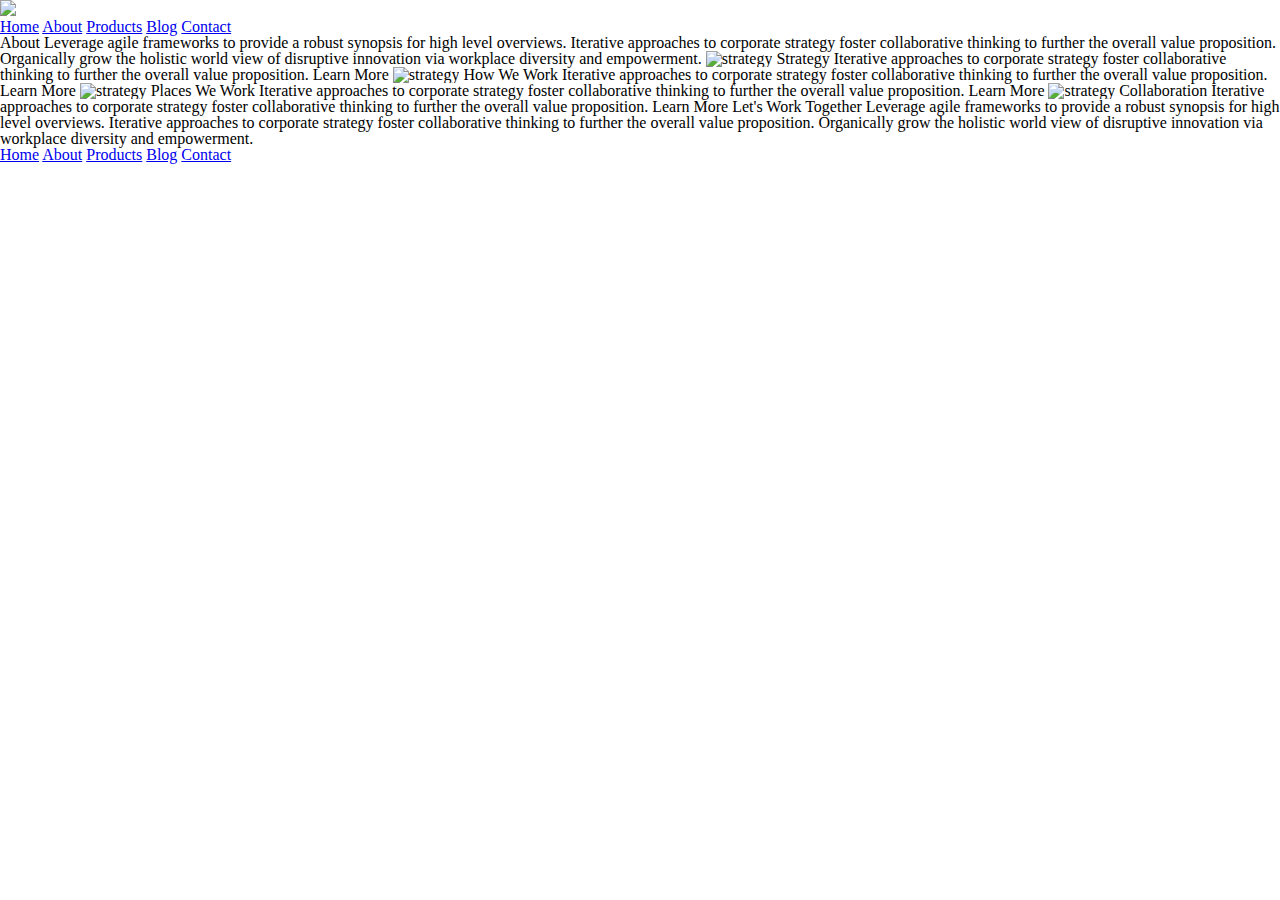
==== about.html @ 3c887be5 "Added about.css / initial about page commit" ====
<!doctype html>

<html lang="en">
<head>
  <meta charset="utf-8">

  <title>Sprint Challenge - About</title>

  <link href="https://fonts.googleapis.com/css?family=Roboto|Rubik" rel="stylesheet">
  <link rel="stylesheet" href="css/about.css">

</head>
<header>
  <img src="img/lambda-black.png">
  <nav>
      <a href="#">Home</a>
      <a href="about.html">About</a>
      <a href="#">Products</a>
      <a href="#">Blog</a>
      <a href="#">Contact</a>
  </nav>
</header>
<body>
    <div class="container about-page">
     
    About

    Leverage agile frameworks to provide a robust synopsis for high level overviews. Iterative approaches to corporate strategy foster collaborative thinking to further the overall value proposition. Organically grow the holistic world view of disruptive innovation via workplace diversity and empowerment.


    <img src="img/about-plan.png" alt="strategy">
    
    Strategy
    
    Iterative approaches to corporate strategy foster collaborative thinking to further the overall value proposition.

    Learn More



    <img src="img/about-working.png" alt="strategy">
    
    How We Work
    
    Iterative approaches to corporate strategy foster collaborative thinking to further the overall value proposition.

    Learn More



    <img src="img/about-office.png" alt="strategy">
    
    Places We Work

    Iterative approaches to corporate strategy foster collaborative thinking to further the overall value proposition.

    Learn More

    <img src="img/about-meeting.png" alt="strategy">
    
    Collaboration
    
    Iterative approaches to corporate strategy foster collaborative thinking to further the overall value proposition.

    Learn More

    Let's Work Together

    Leverage agile frameworks to provide a robust synopsis for high level overviews. Iterative approaches to corporate strategy foster collaborative thinking to further the overall value proposition. Organically grow the holistic world view of disruptive innovation via workplace diversity and empowerment.
        
      <footer>
        <nav>
          <a href="index.html">Home</a>
          <a href="#">About</a>
          <a href="#">Products</a>
          <a href="#">Blog</a>
          <a href="#">Contact</a>
        </nav>
      </footer>
    </div><!-- container -->        
</body>
</html>
---- css/about.css ----
/* http://meyerweb.com/eric/tools/css/reset/ 
   v2.0 | 20110126
   License: none (public domain)
*/

html, body, div, span, applet, object, iframe,
h1, h2, h3, h4, h5, h6, p, blockquote, pre,
a, abbr, acronym, address, big, cite, code,
del, dfn, em, img, ins, kbd, q, s, samp,
small, strike, strong, sub, sup, tt, var,
b, u, i, center,
dl, dt, dd, ol, ul, li,
fieldset, form, label, legend,
table, caption, tbody, tfoot, thead, tr, th, td,
article, aside, canvas, details, embed, 
figure, figcaption, footer, header, hgroup, 
menu, nav, output, ruby, section, summary,
time, mark, audio, video {
	margin: 0;
	padding: 0;
	border: 0;
	font-size: 100%;
	font: inherit;
	vertical-align: baseline;
}
/* HTML5 display-role reset for older browsers */
article, aside, details, figcaption, figure, 
footer, header, hgroup, menu, nav, section {
	display: block;
}
body {
	line-height: 1;
}
ol, ul {
	list-style: none;
}
blockquote, q {
	quotes: none;
}
blockquote:before, blockquote:after,
q:before, q:after {
	content: '';
	content: none;
}
table {
	border-collapse: collapse;
	border-spacing: 0;
}

* {
    box-sizing: border-box;
}
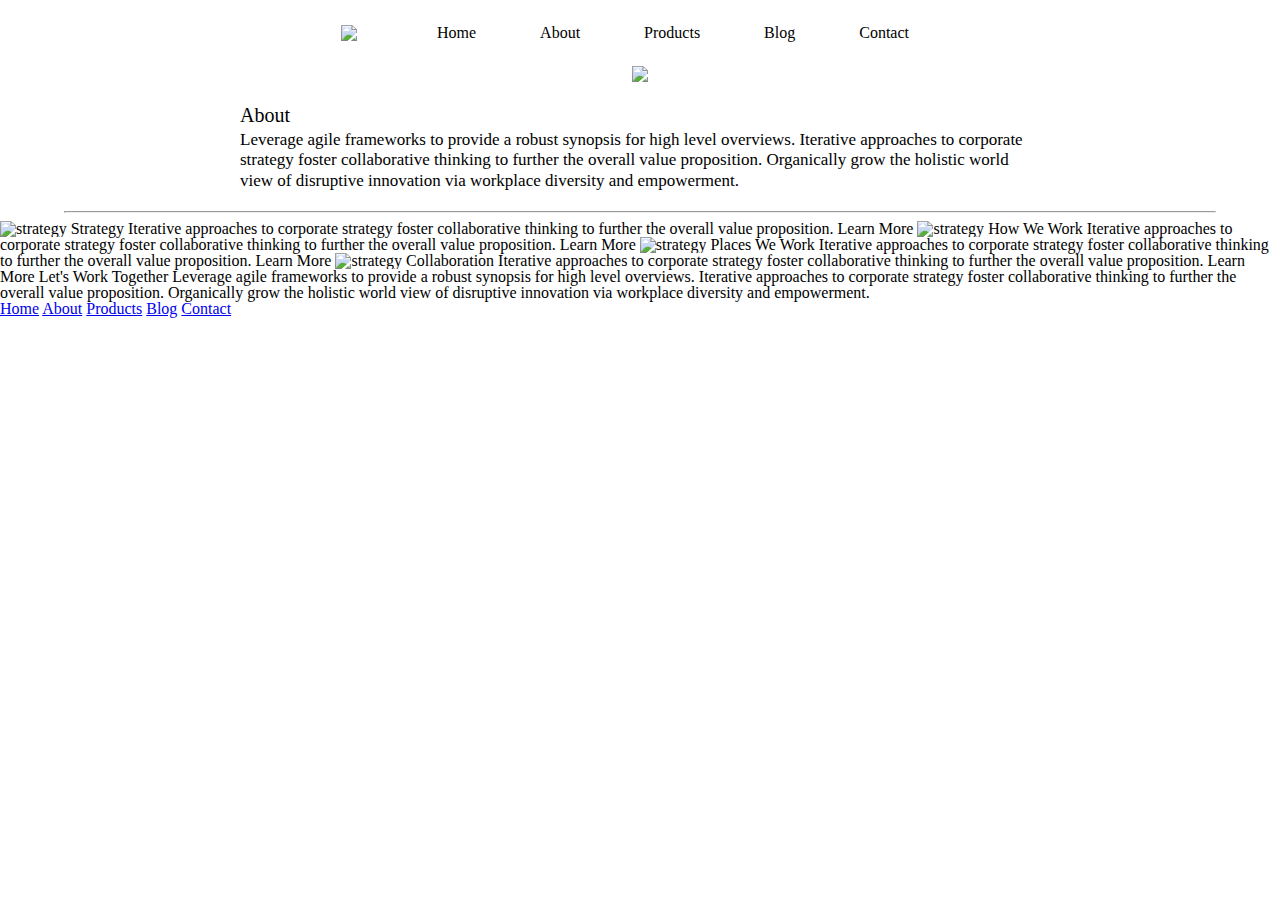
==== commit 709945ac: "Added header to about page" ====
--- a/about.html
+++ b/about.html
@@ -10,26 +10,33 @@
   <link rel="stylesheet" href="css/about.css">
 
 </head>
-<header>
-  <img src="img/lambda-black.png">
-  <nav>
-      <a href="#">Home</a>
-      <a href="about.html">About</a>
-      <a href="#">Products</a>
-      <a href="#">Blog</a>
-      <a href="#">Contact</a>
-  </nav>
-</header>
+<div class="about-header">
+  <header>
+    <img src="img/lambda-black.png">
+    <nav>
+        <a href="#">Home</a>
+        <a href="about.html">About</a>
+        <a href="#">Products</a>
+        <a href="#">Blog</a>
+        <a href="#">Contact</a>
+    </nav>
+  </header>
+
+  <div class="about-image">
+  <img src="img/jumbo-about.png">
+  </div>
+
+  <section class="about-section">
+    <h2>About</h2>
+    <p>Leverage agile frameworks to provide a robust synopsis for high level overviews. Iterative approaches to corporate strategy foster collaborative thinking to further the overall value proposition. Organically grow the holistic world view of disruptive innovation via workplace diversity and empowerment.</p>
+  </section>
+</div>
+
+<hr>
+
 <body>
     <div class="container about-page">
-     
-    About
-
-    Leverage agile frameworks to provide a robust synopsis for high level overviews. Iterative approaches to corporate strategy foster collaborative thinking to further the overall value proposition. Organically grow the holistic world view of disruptive innovation via workplace diversity and empowerment.
-
-
     <img src="img/about-plan.png" alt="strategy">
-    
     Strategy
     
     Iterative approaches to corporate strategy foster collaborative thinking to further the overall value proposition.
--- a/css/about.css
+++ b/css/about.css
@@ -51,3 +51,50 @@
     box-sizing: border-box;
 }
 
+
+/* header */
+
+header {
+    display: flex;
+    align-items: center;
+    justify-content: space-between;
+    margin: 25px;
+    justify-content: center;
+}
+
+header nav{
+    margin-left: 50px;
+}
+
+header nav a {
+    padding: 30px;
+    text-decoration: none;
+    color: black;
+}
+
+header nav a:hover {
+    color: darkgray;
+}
+
+.about-image {
+    text-align: center;
+}
+
+.about-section {
+    margin: 20px auto;
+    max-width: 800px;
+}
+
+.about-section h2 {
+    font-size: 20px;
+    margin-bottom: 5px;
+}
+
+.about-section p {
+    font-size: 17px;
+    line-height: 1.2
+}
+
+hr {
+    width: 90%;
+}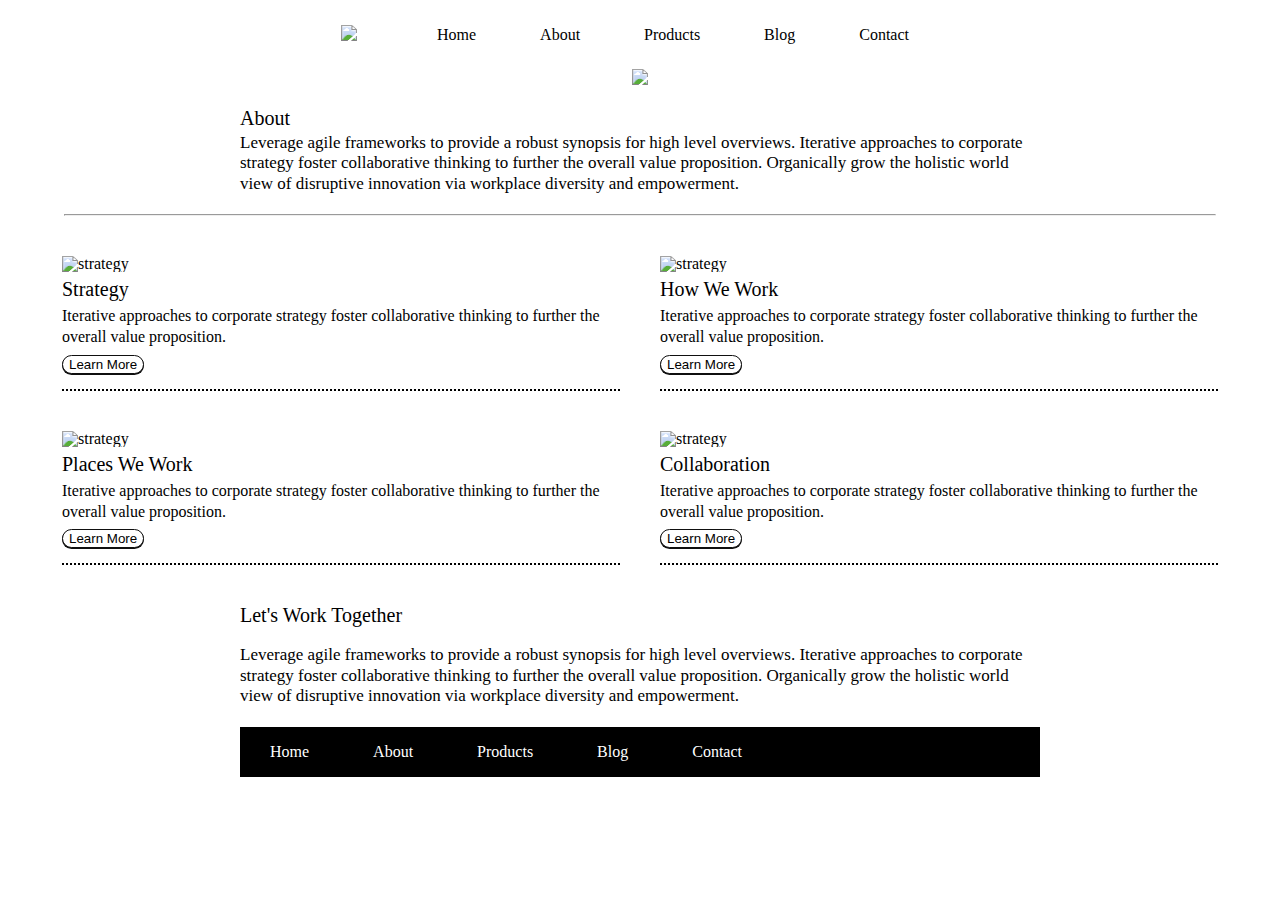
==== commit da0e3a5b: "finished about page" ====
--- a/about.html
+++ b/about.html
@@ -12,10 +12,10 @@
 </head>
 <div class="about-header">
   <header>
-    <img src="img/lambda-black.png">
+    <a href="index.html"><img src="img/lambda-black.png"></a>
     <nav>
-        <a href="#">Home</a>
-        <a href="about.html">About</a>
+        <a href="index.html">Home</a>
+        <a href="#">About</a>
         <a href="#">Products</a>
         <a href="#">Blog</a>
         <a href="#">Contact</a>
@@ -26,8 +26,8 @@
   <img src="img/jumbo-about.png">
   </div>
 
-  <section class="about-section">
-    <h2>About</h2>
+  <section class="about-info">
+    <h1>About</h1>
     <p>Leverage agile frameworks to provide a robust synopsis for high level overviews. Iterative approaches to corporate strategy foster collaborative thinking to further the overall value proposition. Organically grow the holistic world view of disruptive innovation via workplace diversity and empowerment.</p>
   </section>
 </div>
@@ -35,55 +35,54 @@
 <hr>
 
 <body>
-    <div class="container about-page">
-    <img src="img/about-plan.png" alt="strategy">
-    Strategy
+  <div class="container about-page">
+    <div class="about-content">
+
+      <section class="about-section">
+        <img src="img/about-plan.png" alt="strategy">
+        <h2>Strategy</h2>
+        <p>Iterative approaches to corporate strategy foster collaborative thinking to further the overall value proposition.</p>
+        <button>Learn More</button>
+      </section>
+
+      <section class="about-section">
+        <img src="img/about-working.png" alt="strategy">
+        <h2>How We Work</h2>
+        <p>Iterative approaches to corporate strategy foster collaborative thinking to further the overall value proposition.</p>
+        <button>Learn More</button>
+      </section>
+
+      <section class="about-section">
+        <img src="img/about-office.png" alt="strategy">
+        <h2>Places We Work</h2>
+        <p>Iterative approaches to corporate strategy foster collaborative thinking to further the overall value proposition.</p>
+        <button>Learn More</button>
+      </section>
+
+      <section class="about-section">
+        <img src="img/about-meeting.png" alt="strategy">
+        <h2>Collaboration</h2>
+        <p>Iterative approaches to corporate strategy foster collaborative thinking to further the overall value proposition.</p>
+        <button>Learn More</button>
+      </section>
+
+    </div>
+
+    <div class="bottom-content">
+      <h2>Let's Work Together</h2>
+      <p>Leverage agile frameworks to provide a robust synopsis for high level overviews. Iterative approaches to corporate strategy foster collaborative thinking to further the overall value proposition. Organically grow the holistic world view of disruptive innovation via workplace diversity and empowerment.</p>
+    </div>
     
-    Iterative approaches to corporate strategy foster collaborative thinking to further the overall value proposition.
-
-    Learn More
-
-
-
-    <img src="img/about-working.png" alt="strategy">
     
-    How We Work
-    
-    Iterative approaches to corporate strategy foster collaborative thinking to further the overall value proposition.
-
-    Learn More
-
-
-
-    <img src="img/about-office.png" alt="strategy">
-    
-    Places We Work
-
-    Iterative approaches to corporate strategy foster collaborative thinking to further the overall value proposition.
-
-    Learn More
-
-    <img src="img/about-meeting.png" alt="strategy">
-    
-    Collaboration
-    
-    Iterative approaches to corporate strategy foster collaborative thinking to further the overall value proposition.
-
-    Learn More
-
-    Let's Work Together
-
-    Leverage agile frameworks to provide a robust synopsis for high level overviews. Iterative approaches to corporate strategy foster collaborative thinking to further the overall value proposition. Organically grow the holistic world view of disruptive innovation via workplace diversity and empowerment.
-        
-      <footer>
-        <nav>
-          <a href="index.html">Home</a>
-          <a href="#">About</a>
-          <a href="#">Products</a>
-          <a href="#">Blog</a>
-          <a href="#">Contact</a>
-        </nav>
-      </footer>
-    </div><!-- container -->        
+    <footer>
+      <nav>
+        <a href="index.html">Home</a>
+        <a href="#">About</a>
+        <a href="#">Products</a>
+        <a href="#">Blog</a>
+        <a href="#">Contact</a>
+      </nav>
+    </footer>
+  </div><!-- container -->        
 </body>
 </html>--- a/css/about.css
+++ b/css/about.css
@@ -80,21 +80,97 @@
     text-align: center;
 }
 
-.about-section {
+.about-info {
     margin: 20px auto;
     max-width: 800px;
 }
 
-.about-section h2 {
+.about-info h1 {
     font-size: 20px;
     margin-bottom: 5px;
 }
 
-.about-section p {
+.about-info p {
     font-size: 17px;
     line-height: 1.2
 }
 
 hr {
     width: 90%;
+}
+
+
+/* About Main Content */
+
+.about-content{
+    display: flex;
+    flex-wrap: wrap;
+    justify-content: center;
+    margin: 20px;
+}
+
+.about-section {
+    width: 45%;
+    margin: 20px;
+    border-bottom: 2px dotted black;
+}
+
+.about-section h2 {
+    font-size: 20px;
+    padding: 7px 0;
+}
+
+.about-section p {
+   line-height: 1.3;
+   padding-bottom: 7px;
+}
+
+.about-section button {
+    background: white;
+    border: 1px solid #0f0f0f;
+    border-radius: 50px;
+    box-shadow: 0 1px #0f0f0f;
+    outline: none;
+    margin-bottom: 15px;
+  }
+  
+  .about-section button:hover{
+    top: 2px;
+    box-shadow: 0 4px #0f0f0f;
+  }
+  
+  .about-section button:active {
+    top: 4px;
+    box-shadow: 0 2px #0f0f0f;
+  }
+
+  .bottom-content {
+    margin: 20px auto;
+    max-width: 800px;
+}
+
+.bottom-content h2 {
+    font-size: 20px;
+    margin-bottom: 20px;
+}
+
+.bottom-content p {
+    font-size: 17px;
+    line-height: 1.2
+}
+
+footer {
+    background: black;
+    height: 50px;
+    width: 800px;
+    margin: auto;
+    display: flex;
+    align-items: center;
+}
+
+footer nav a {
+    text-decoration: none;
+    color: white;
+    padding: 30px;
+    
 }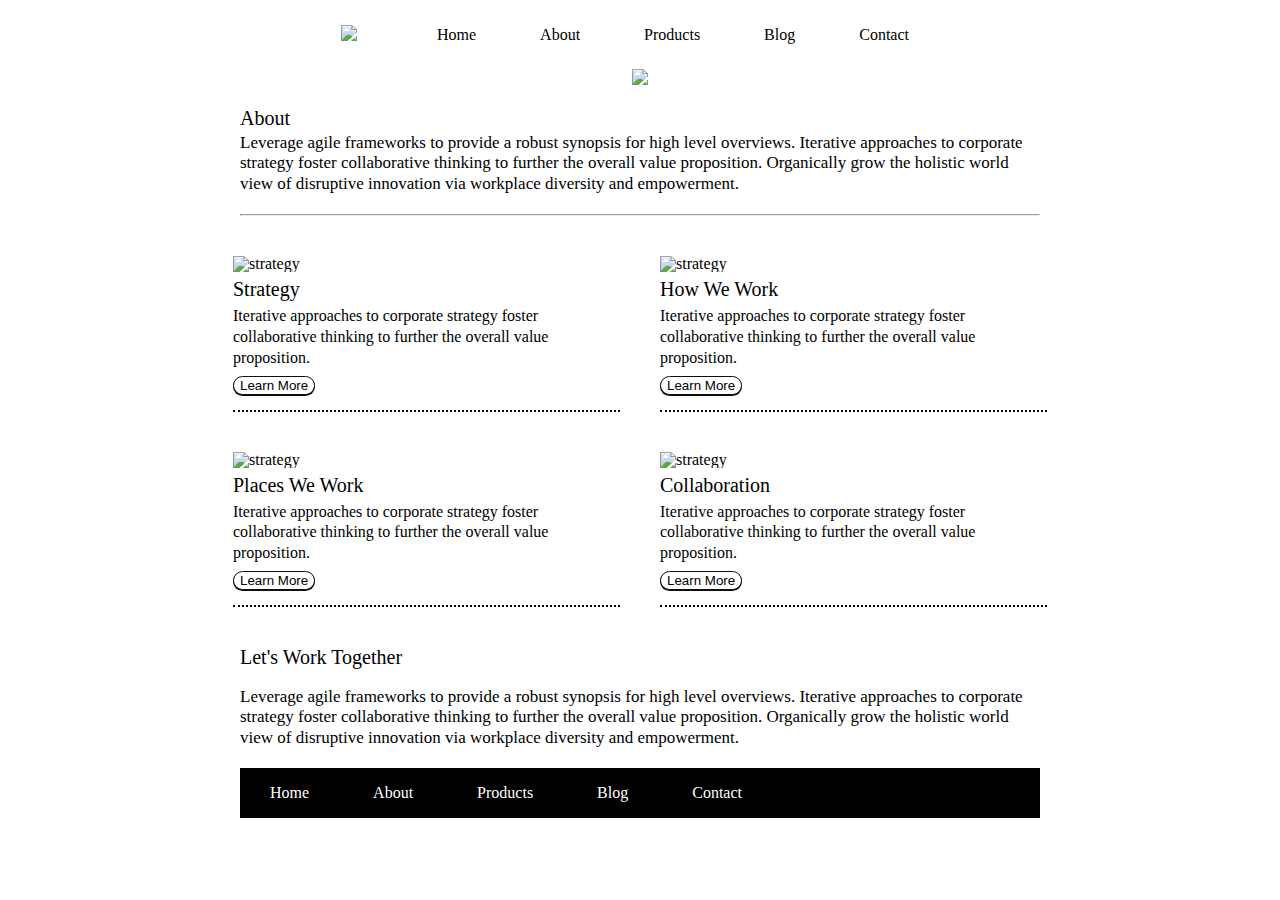
==== commit bb311d85: "Created contact page / animations" ====
--- a/about.html
+++ b/about.html
@@ -18,7 +18,7 @@
         <a href="#">About</a>
         <a href="#">Products</a>
         <a href="#">Blog</a>
-        <a href="#">Contact</a>
+        <a href="contact.html">Contact</a>
     </nav>
   </header>
 
--- a/css/about.css
+++ b/css/about.css
@@ -54,6 +54,11 @@
 
 /* header */
 
+.about-page{
+    max-width: 900px;
+    margin: auto;
+}
+
 header {
     display: flex;
     align-items: center;
@@ -96,7 +101,7 @@
 }
 
 hr {
-    width: 90%;
+    width: 800px;
 }
 
 
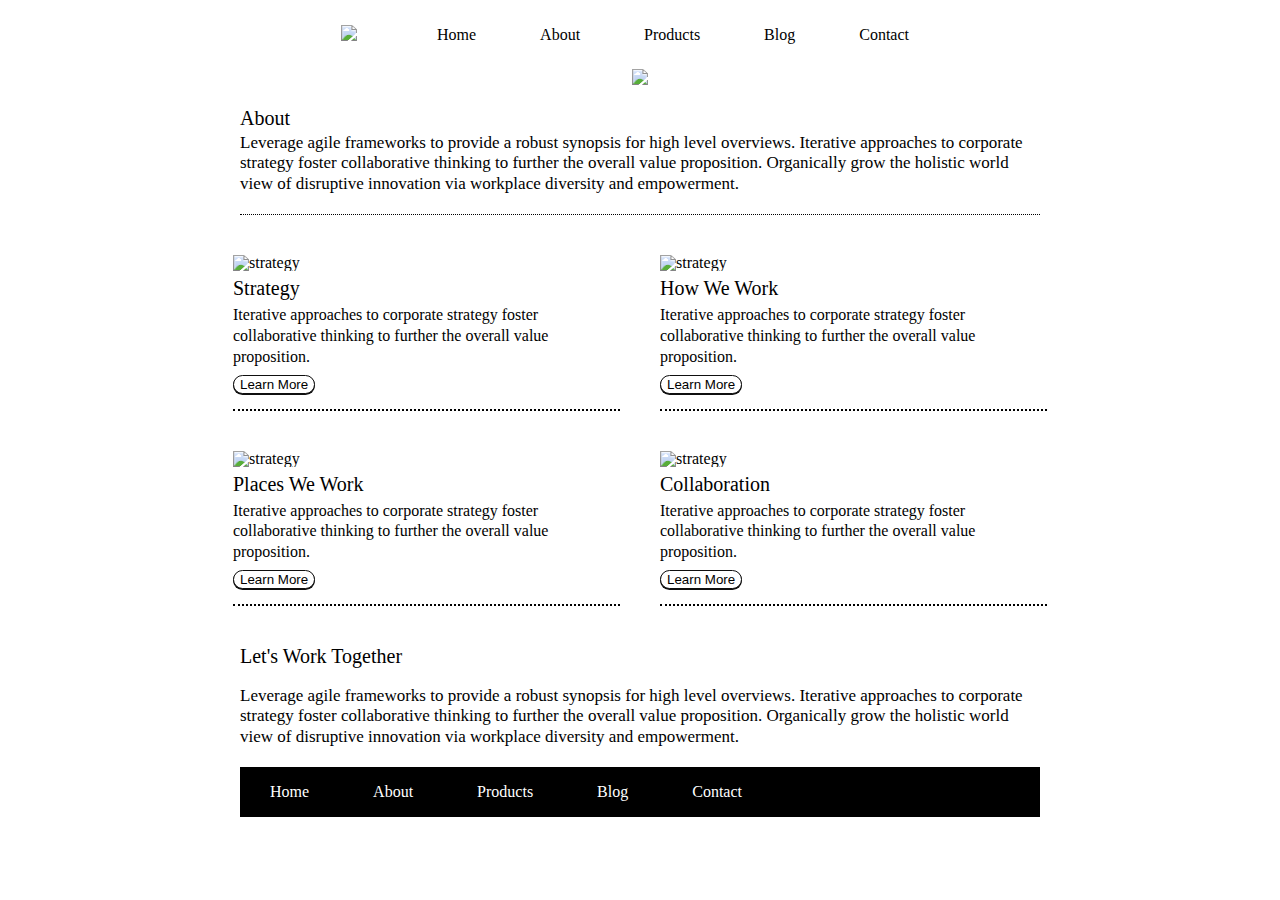
==== commit a78b557b: "fixed width issue on about page images / fixed about page header border" ====
--- a/about.html
+++ b/about.html
@@ -32,7 +32,7 @@
   </section>
 </div>
 
-<hr>
+
 
 <body>
   <div class="container about-page">
@@ -80,7 +80,7 @@
         <a href="#">About</a>
         <a href="#">Products</a>
         <a href="#">Blog</a>
-        <a href="#">Contact</a>
+        <a href="contact.html">Contact</a>
       </nav>
     </footer>
   </div><!-- container -->        
--- a/css/about.css
+++ b/css/about.css
@@ -59,6 +59,12 @@
     margin: auto;
 }
 
+.about-header {
+    border-bottom: 1px dotted black;
+    width: 800px;
+    margin: 0 auto;
+}
+
 header {
     display: flex;
     align-items: center;
@@ -107,11 +113,15 @@
 
 /* About Main Content */
 
-.about-content{
+.about-content {
     display: flex;
     flex-wrap: wrap;
     justify-content: center;
     margin: 20px;
+}
+
+.about-content img {
+    width: 100%;
 }
 
 .about-section {
